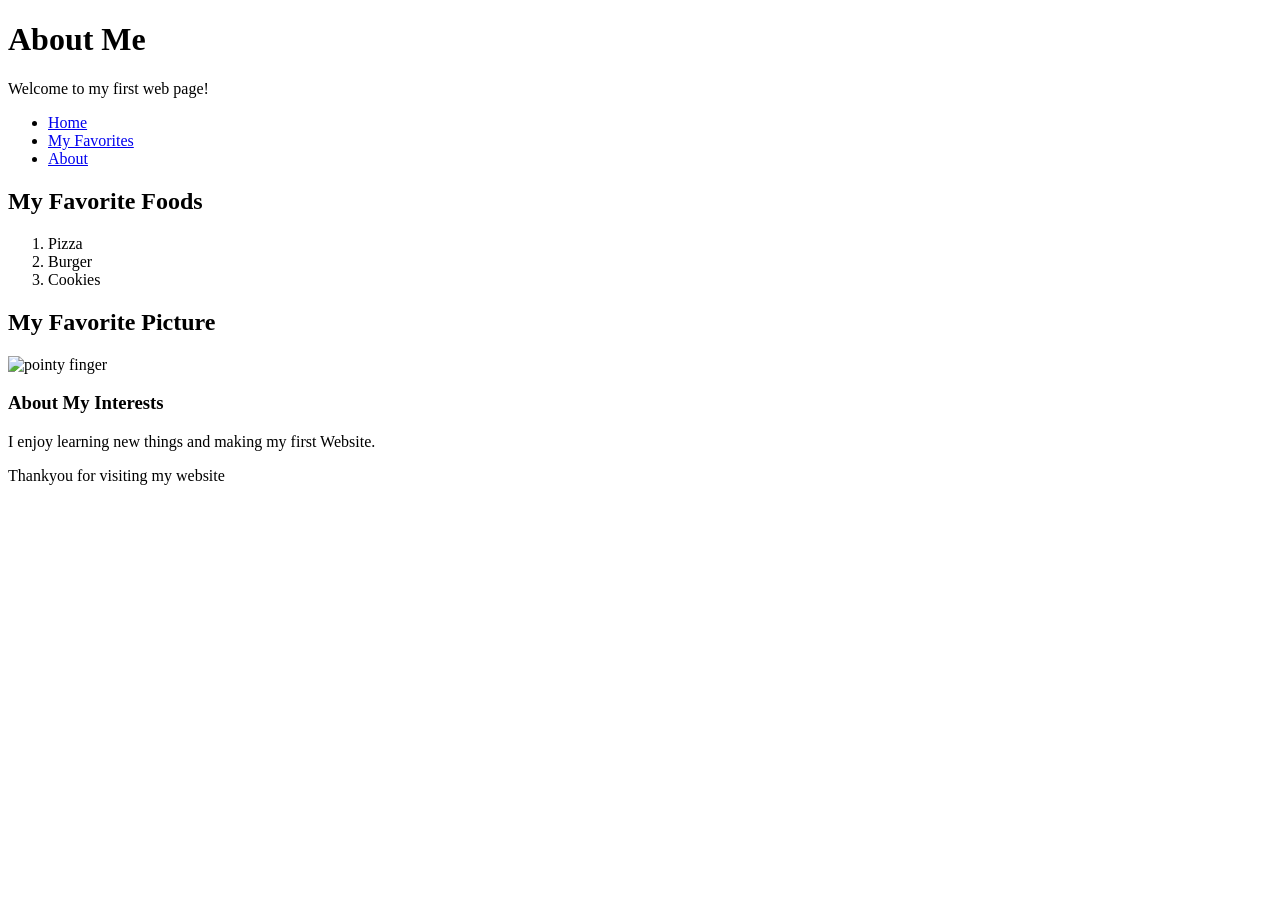
==== index.html @ 9394f89c "Add index.html so GitHub Pages can serve the site (rename from dbreaux-source.github.io.)" ====
<!DOCTYPE html>
<html lang="en">
<head>
	<meta charset="UTF-8">
	<meta name="viewport" content="width=device-width, initial-scale=1.0">
	<title>About Me</title>
</head>
<body>
  <header id="home">
<h1>About Me</h1>
<p>Welcome to my first web page!</p>
</header>
<nav>
   <ul>
	<li><a href="#home">Home</a></li>
	<li><a href="#favorites">My Favorites</a></li>
	<li><a href="#about">About</a></li>
  </ul>
</nav>

<main>
<section id="favorites">
   <h2>My Favorite Foods</h2>
      <ol> 
	<li>Pizza</li>
	<li>Burger</li>
	<li>Cookies</li>
      </ol>
</section>

<section id="about">
<h2> My Favorite Picture</h2>
	<img
	src="https://encrypted-tbn0.gstatic.com/images?q=tbn:ANd9GcSr2upkWPG1VckXpQXAKieK0llxsKXns3GvrhWXJQtLpw&s=10"
	alt="pointy finger"
	/>
   <article>
     <h3>About My Interests</h3>
     <p>I enjoy learning new things and making my first Website.</p>
   </article> 
  </section>
  </main>
  <footer>
	<p>Thankyou for visiting my website</p>
  </footer>
</body>
</html>
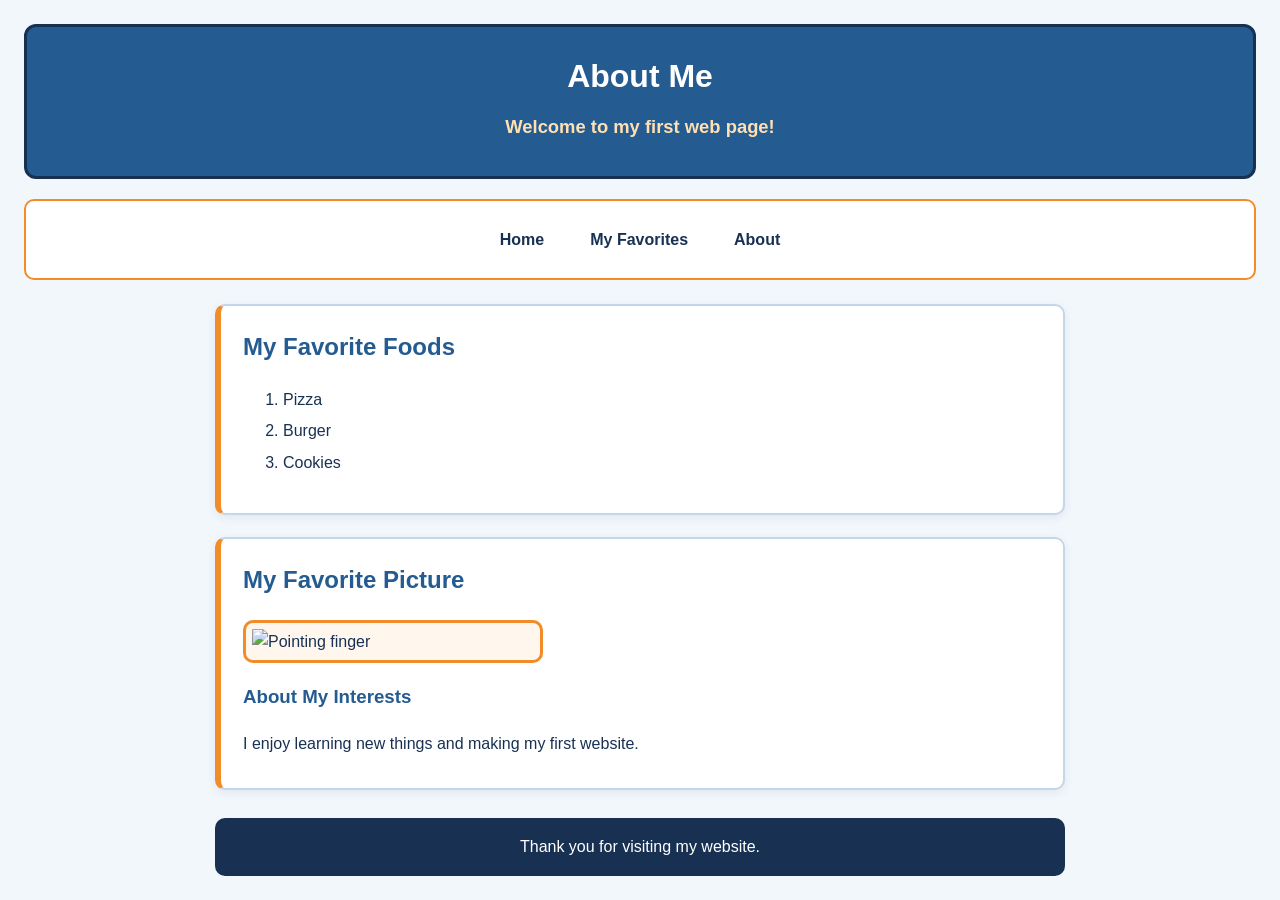
==== commit a346e923: "Add files via upload" ====
--- a/index.html
+++ b/index.html
@@ -1,47 +1,51 @@
 <!DOCTYPE html>
 <html lang="en">
 <head>
-	<meta charset="UTF-8">
-	<meta name="viewport" content="width=device-width, initial-scale=1.0">
-	<title>About Me</title>
+    <meta charset="UTF-8">
+    <meta name="viewport" content="width=device-width, initial-scale=1.0">
+    <title>About Me</title>
+    <link rel="stylesheet" href="style.css">
 </head>
 <body>
-  <header id="home">
-<h1>About Me</h1>
-<p>Welcome to my first web page!</p>
-</header>
-<nav>
-   <ul>
-	<li><a href="#home">Home</a></li>
-	<li><a href="#favorites">My Favorites</a></li>
-	<li><a href="#about">About</a></li>
-  </ul>
-</nav>
+    <header id="home">
+        <h1>About Me</h1>
+        <p class="intro-text">Welcome to my first web page!</p>
+    </header>
 
-<main>
-<section id="favorites">
-   <h2>My Favorite Foods</h2>
-      <ol> 
-	<li>Pizza</li>
-	<li>Burger</li>
-	<li>Cookies</li>
-      </ol>
-</section>
+    <nav aria-label="Main navigation">
+        <ul>
+            <li><a href="#home">Home</a></li>
+            <li><a href="#favorites">My Favorites</a></li>
+            <li><a href="#about">About</a></li>
+        </ul>
+    </nav>
 
-<section id="about">
-<h2> My Favorite Picture</h2>
-	<img
-	src="https://encrypted-tbn0.gstatic.com/images?q=tbn:ANd9GcSr2upkWPG1VckXpQXAKieK0llxsKXns3GvrhWXJQtLpw&s=10"
-	alt="pointy finger"
-	/>
-   <article>
-     <h3>About My Interests</h3>
-     <p>I enjoy learning new things and making my first Website.</p>
-   </article> 
-  </section>
-  </main>
-  <footer>
-	<p>Thankyou for visiting my website</p>
-  </footer>
+    <main>
+        <section id="favorites" class="content-card">
+            <h2>My Favorite Foods</h2>
+            <ol>
+                <li>Pizza</li>
+                <li>Burger</li>
+                <li>Cookies</li>
+            </ol>
+        </section>
+
+        <section id="about" class="content-card">
+            <h2>My Favorite Picture</h2>
+            <img
+                src="https://encrypted-tbn0.gstatic.com/images?q=tbn:ANd9GcSr2upkWPG1VckXpQXAKieK0llxsKXns3GvrhWXJQtLpw&s=10"
+                alt="Pointing finger"
+                class="favorite-picture"
+            >
+            <article>
+                <h3>About My Interests</h3>
+                <p>I enjoy learning new things and making my first website.</p>
+            </article>
+        </section>
+    </main>
+
+    <footer>
+        <p>Thank you for visiting my website.</p>
+    </footer>
 </body>
 </html>
--- a/style.css
+++ b/style.css
@@ -0,0 +1,145 @@
+/* Dustin's Homework 1 stylesheet
+   Type selector: p
+   Class selectors: .intro-text, .content-card, .favorite-picture
+   ID selector: #home
+   Color scheme: navy blue and warm orange
+*/
+
+* {
+    box-sizing: border-box;
+}
+
+body {
+    margin: 0;
+    padding: 24px;
+    font-family: Arial, Helvetica, sans-serif;
+    line-height: 1.6;
+    color: #183153;
+    background-color: #f2f7fc;
+}
+
+#home {
+    margin: 0 auto 20px;
+    padding: 24px;
+    border: 3px solid #183153;
+    border-radius: 12px;
+    color: #ffffff;
+    background-color: #245b91;
+    text-align: center;
+}
+
+#home h1 {
+    margin: 0 0 8px;
+}
+
+p {
+    margin: 10px 0;
+}
+
+.intro-text {
+    color: #ffe0b2;
+    font-size: 1.15rem;
+    font-weight: bold;
+}
+
+nav {
+    margin: 0 auto 24px;
+    padding: 12px;
+    border: 2px solid #f28c28;
+    border-radius: 10px;
+    background-color: #ffffff;
+}
+
+nav ul {
+    display: flex;
+    flex-wrap: wrap;
+    justify-content: center;
+    gap: 18px;
+    margin: 0;
+    padding: 0;
+    list-style: none;
+}
+
+nav a {
+    display: inline-block;
+    padding: 8px 14px;
+    border-radius: 6px;
+    color: #183153;
+    font-weight: bold;
+    text-decoration: none;
+}
+
+nav a:hover,
+nav a:focus {
+    color: #ffffff;
+    background-color: #245b91;
+}
+
+main {
+    max-width: 850px;
+    margin: 0 auto;
+}
+
+.content-card {
+    margin: 0 0 22px;
+    padding: 22px;
+    border: 2px solid #c4d7e8;
+    border-left: 6px solid #f28c28;
+    border-radius: 10px;
+    background-color: #ffffff;
+    box-shadow: 0 3px 10px rgba(24, 49, 83, 0.08);
+}
+
+h2,
+h3 {
+    color: #245b91;
+}
+
+h2 {
+    margin-top: 0;
+}
+
+li {
+    margin: 6px 0;
+}
+
+.favorite-picture {
+    display: block;
+    width: min(100%, 300px);
+    height: auto;
+    margin: 14px 0;
+    padding: 6px;
+    border: 3px solid #f28c28;
+    border-radius: 10px;
+    background-color: #fff7ed;
+}
+
+footer {
+    max-width: 850px;
+    margin: 28px auto 0;
+    padding: 14px;
+    border: 2px solid #183153;
+    border-radius: 10px;
+    color: #ffffff;
+    background-color: #183153;
+    text-align: center;
+}
+
+footer p {
+    margin: 0;
+}
+
+@media (max-width: 520px) {
+    body {
+        padding: 12px;
+    }
+
+    #home,
+    .content-card {
+        padding: 16px;
+    }
+
+    nav ul {
+        gap: 6px;
+    }
+}
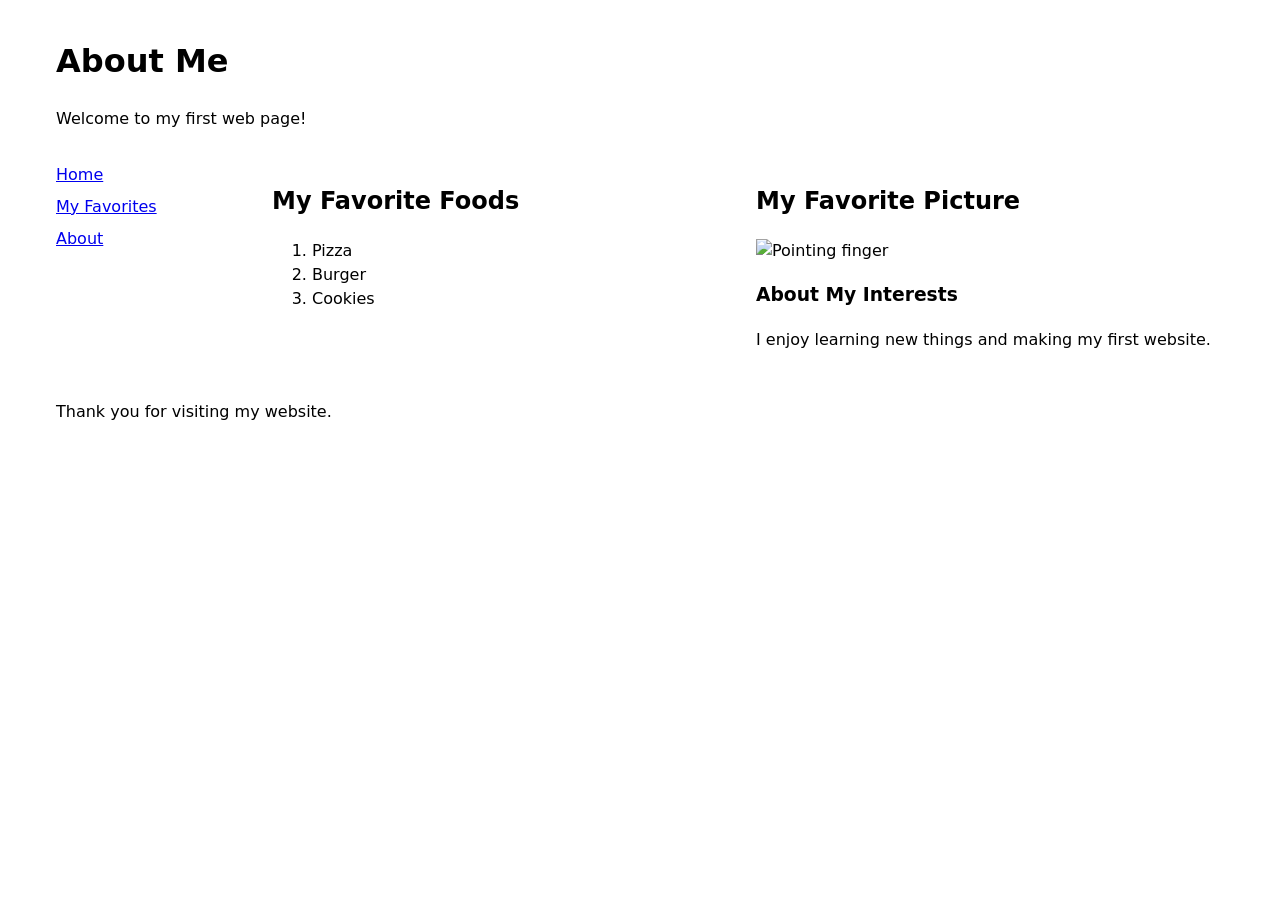
==== commit 600b2361: "Fix title tag position in index.html" ====
--- a/index.html
+++ b/index.html
@@ -3,8 +3,8 @@
 <head>
     <meta charset="UTF-8">
     <meta name="viewport" content="width=device-width, initial-scale=1.0">
+    <link rel="stylesheet" href="style.css">
     <title>About Me</title>
-    <link rel="stylesheet" href="style.css">
 </head>
 <body>
     <header id="home">
--- a/style.css
+++ b/style.css
@@ -1,145 +1,40 @@
-/* Dustin's Homework 1 stylesheet
-   Type selector: p
-   Class selectors: .intro-text, .content-card, .favorite-picture
-   ID selector: #home
-   Color scheme: navy blue and warm orange
-*/
+* { box-sizing: border-box; }
 
-* {
-    box-sizing: border-box;
+img { max-width: 100%; height: auto; display: block; }
+
+/* Mobile first: everything stacked */
+body {
+  display: grid;
+  grid-template-columns: minmax(0, 1fr);
+  grid-template-areas: "header" "nav" "main" "footer";
+  gap: 1rem;
+  max-width: 1200px;
+  margin: 0 auto;
+  padding: 1rem;
+  font-family: system-ui, sans-serif;
+  line-height: 1.5;
 }
 
-body {
-    margin: 0;
-    padding: 24px;
-    font-family: Arial, Helvetica, sans-serif;
-    line-height: 1.6;
-    color: #183153;
-    background-color: #f2f7fc;
+header { grid-area: header; }
+nav    { grid-area: nav; }
+main   { grid-area: main; display: grid; gap: 1rem; grid-template-columns: minmax(0, 1fr); }
+footer { grid-area: footer; }
+
+nav ul { display: flex; flex-wrap: wrap; gap: 0.5rem 1rem; list-style: none; margin: 0; padding: 0; }
+
+/* Tablet: sidebar nav + main content */
+@media (min-width: 768px) {
+  body {
+    grid-template-columns: 200px minmax(0, 1fr);
+    grid-template-areas:
+      "header header"
+      "nav    main"
+      "footer footer";
+  }
+  nav ul { flex-direction: column; }
 }
 
-#home {
-    margin: 0 auto 20px;
-    padding: 24px;
-    border: 3px solid #183153;
-    border-radius: 12px;
-    color: #ffffff;
-    background-color: #245b91;
-    text-align: center;
+/* Desktop: main splits into two columns */
+@media (min-width: 1200px) {
+  main { grid-template-columns: repeat(2, minmax(0, 1fr)); }
 }
-
-#home h1 {
-    margin: 0 0 8px;
-}
-
-p {
-    margin: 10px 0;
-}
-
-.intro-text {
-    color: #ffe0b2;
-    font-size: 1.15rem;
-    font-weight: bold;
-}
-
-nav {
-    margin: 0 auto 24px;
-    padding: 12px;
-    border: 2px solid #f28c28;
-    border-radius: 10px;
-    background-color: #ffffff;
-}
-
-nav ul {
-    display: flex;
-    flex-wrap: wrap;
-    justify-content: center;
-    gap: 18px;
-    margin: 0;
-    padding: 0;
-    list-style: none;
-}
-
-nav a {
-    display: inline-block;
-    padding: 8px 14px;
-    border-radius: 6px;
-    color: #183153;
-    font-weight: bold;
-    text-decoration: none;
-}
-
-nav a:hover,
-nav a:focus {
-    color: #ffffff;
-    background-color: #245b91;
-}
-
-main {
-    max-width: 850px;
-    margin: 0 auto;
-}
-
-.content-card {
-    margin: 0 0 22px;
-    padding: 22px;
-    border: 2px solid #c4d7e8;
-    border-left: 6px solid #f28c28;
-    border-radius: 10px;
-    background-color: #ffffff;
-    box-shadow: 0 3px 10px rgba(24, 49, 83, 0.08);
-}
-
-h2,
-h3 {
-    color: #245b91;
-}
-
-h2 {
-    margin-top: 0;
-}
-
-li {
-    margin: 6px 0;
-}
-
-.favorite-picture {
-    display: block;
-    width: min(100%, 300px);
-    height: auto;
-    margin: 14px 0;
-    padding: 6px;
-    border: 3px solid #f28c28;
-    border-radius: 10px;
-    background-color: #fff7ed;
-}
-
-footer {
-    max-width: 850px;
-    margin: 28px auto 0;
-    padding: 14px;
-    border: 2px solid #183153;
-    border-radius: 10px;
-    color: #ffffff;
-    background-color: #183153;
-    text-align: center;
-}
-
-footer p {
-    margin: 0;
-}
-
-@media (max-width: 520px) {
-    body {
-        padding: 12px;
-    }
-
-    #home,
-    .content-card {
-        padding: 16px;
-    }
-
-    nav ul {
-        gap: 6px;
-    }
-}
